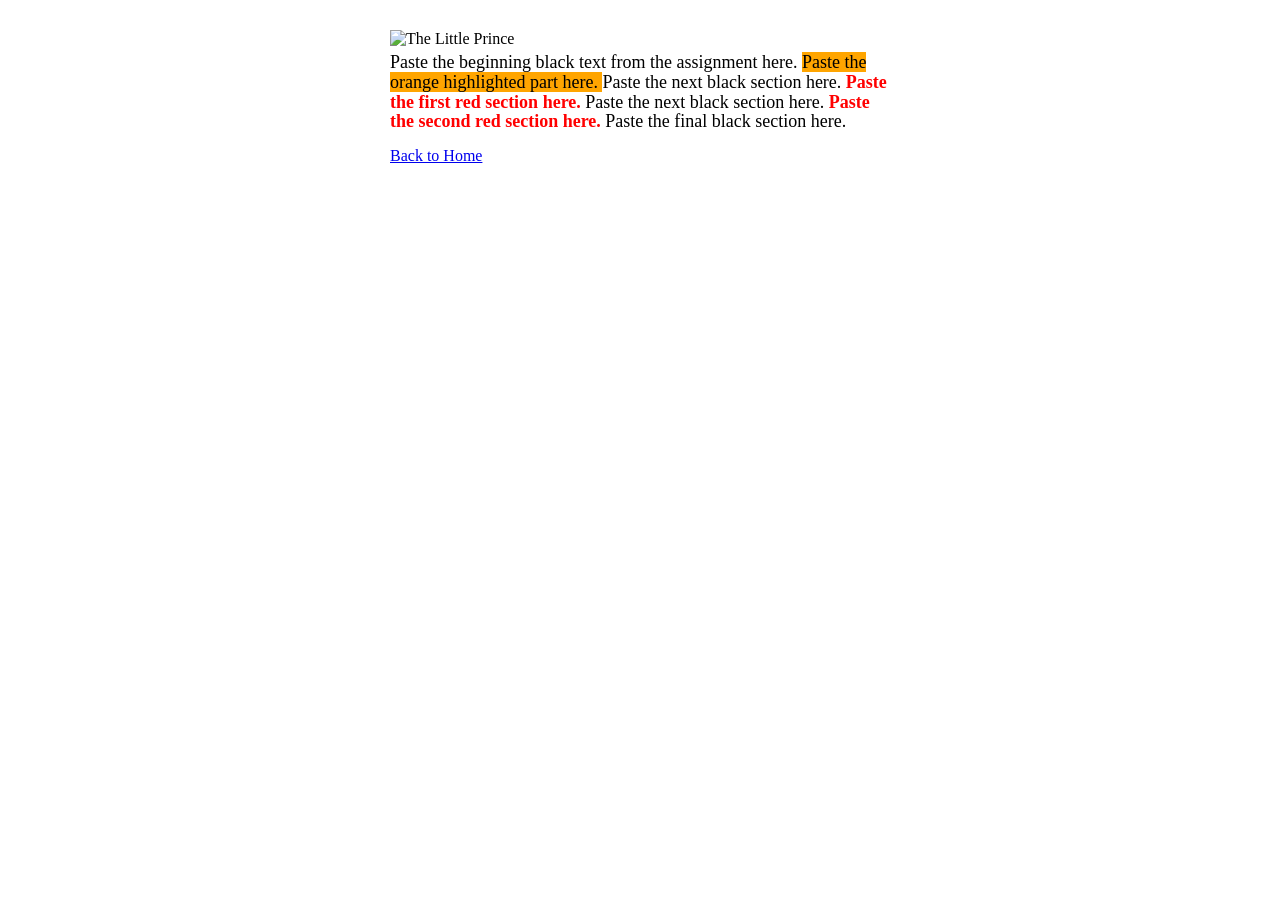
==== little_prince.html @ 1a4f71b5 "Add website pages" ====
<!DOCTYPE html>
<html lang="en">

<head>
  <meta charset="UTF-8">
  <title>The Little Prince</title>
  <link rel="stylesheet" href="style.css">
</head>


<body>

<div class="prince-page">

  <img src="img/little_prince.jpg" alt="The Little Prince" class="book-image">

  <p class="prince-text">
    Paste the beginning black text from the assignment here.

    <span class="orange-text">
                Paste the orange highlighted part here.
            </span>

    Paste the next black section here.

    <span class="red-text">
                Paste the first red section here.
            </span>

    Paste the next black section here.

    <span class="red-text">
                Paste the second red section here.
            </span>

    Paste the final black section here.
  </p>

  <a href="index.html">Back to Home</a>

</div>


</body>

</html>
---- style.css ----
body {
    font-family: Georgia, "Times New Roman", serif;
}

.prince-page {
    width: 500px;
    margin: 30px auto;
}

.book-image {
    width: 500px;
    display: block;
}

.prince-text {
    font-size: 18px;
    line-height: 1.1;
    margin-top: 5px;
    margin-bottom: 15px;
}

.orange-text {
    background-color: orange;
}

.red-text {
    color: red;
    font-weight: bold;
}

a {
    display: block;
    margin-top: 15px;
}
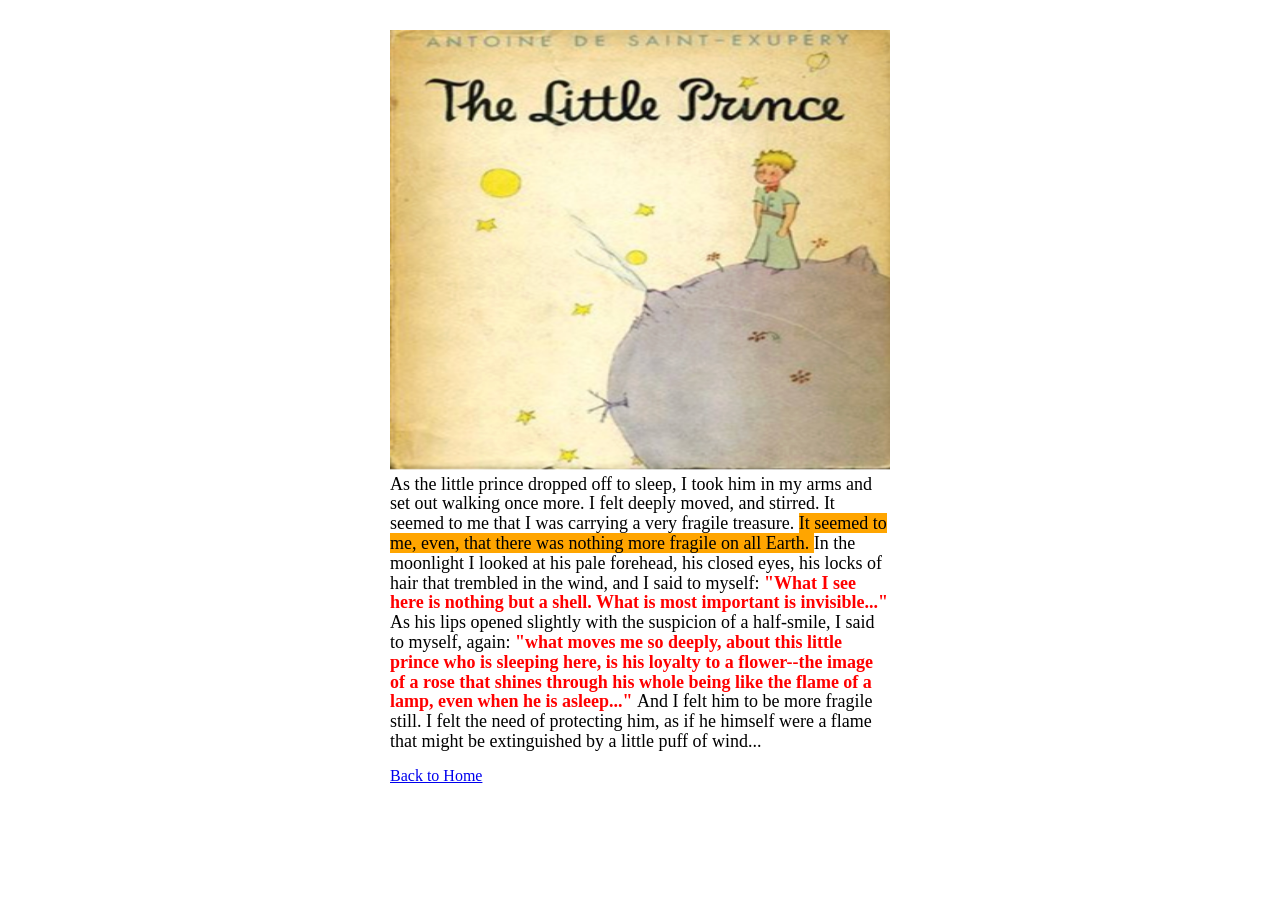
==== commit 6afc683e: "Update little_prince.html" ====
--- a/little_prince.html
+++ b/little_prince.html
@@ -2,45 +2,59 @@
 <html lang="en">
 
 <head>
-  <meta charset="UTF-8">
-  <title>The Little Prince</title>
-  <link rel="stylesheet" href="style.css">
+    <meta charset="UTF-8">
+    <title>The Little Prince</title>
+    <link rel="stylesheet" href="style.css">
 </head>
-
 
 <body>
 
 <div class="prince-page">
 
-  <img src="img/little_prince.jpg" alt="The Little Prince" class="book-image">
+    <img src="img/little_prince.jpg"
+         alt="The Little Prince"
+         class="book-image">
 
-  <p class="prince-text">
-    Paste the beginning black text from the assignment here.
+    <p class="prince-text">
 
-    <span class="orange-text">
-                Paste the orange highlighted part here.
-            </span>
+        As the little prince dropped off to sleep, I took him in my arms and set out walking once more.
 
-    Paste the next black section here.
+        <span class="underlined-text">
+            I felt deeply moved, and stirred. It seemed to me that I was carrying a very fragile treasure.
+        </span>
 
-    <span class="red-text">
-                Paste the first red section here.
-            </span>
+        <span class="orange-text">
+            It seemed to me, even, that there was nothing more fragile on all Earth.
 
-    Paste the next black section here.
+        </span>
+            In the moonlight I looked at his pale forehead, his closed eyes, his locks of hair that trembled in
+            the wind, and I said to myself:
 
-    <span class="red-text">
-                Paste the second red section here.
-            </span>
+        <span class="red-text">
+            "What I see here is nothing but a shell. What is most important is invisible..."
+        </span>
 
-    Paste the final black section here.
-  </p>
+        As his lips opened slightly with the suspicion of a half-smile, I said to myself, again:
 
-  <a href="index.html">Back to Home</a>
+        <span class="red-text">
+            "what moves me so deeply, about this little prince who is sleeping here, is his loyalty to a flower--the
+            image of a rose that shines through his whole being like the flame of a lamp, even when he is asleep..."
+        </span>
+            And I felt him to be more fragile still.
+
+        <span class="underlined-text">
+            I felt the need of protecting him, as if he himself were a flame that might be extinguished by a
+            little puff of wind...
+        </span>
+
+    </p>
+
+    <a href="index.html">Back to Home</a>
 
 </div>
 
-
 </body>
 
-</html>+</html>
+
+</html>
